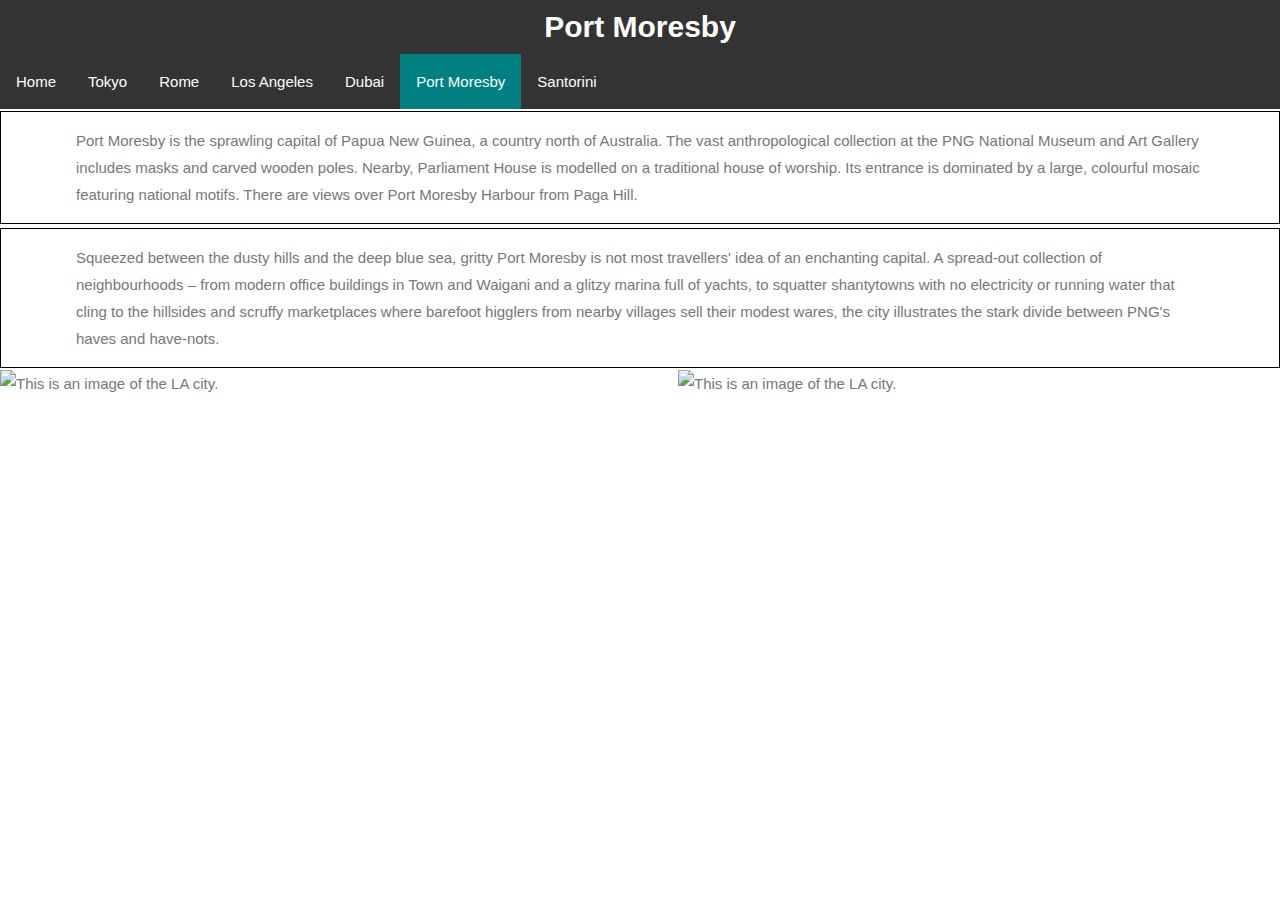
==== moresby.html @ bdae8d95 "Add files via upload" ====
<!DOCTYPE HTML>
<html>
<head>
<script src="http://use.edgefonts.net/comfortaa.js"></script><script src="http://use.edgefonts.net/comfortaa.js"></script>
<title>Port Moresby - World Travel</title>
<link rel="stylesheet" type="text/css" href="style.css">
</head>
<body>
<h1>Port Moresby</h1>
<ul id="navbar">
  <li id="navpage"><a href="index.html">Home</a></li>
  <li id="navpage"><a href="tokyo.html">Tokyo</a></li>
  <li id="navpage"><a href="rome.html">Rome</a></li>
  <li id="navpage"><a href="la.html">Los Angeles</a></li>
  <li id="navpage"><a href="dubai.html">Dubai</a></li>
  <li id="navpage"><a class ="active" href="#moresby">Port Moresby</a></li>
  <li id="navpage"><a href="santorini.html">Santorini</a></li>
</ul>
<p id = "panel1">Port Moresby is the sprawling capital of Papua New Guinea, a country north of Australia. The vast anthropological collection at the PNG National Museum and Art Gallery includes masks and carved wooden poles. Nearby, Parliament House is modelled on a traditional house of worship. Its entrance is dominated by a large, colourful mosaic featuring national motifs. There are views over Port Moresby Harbour from Paga Hill.</p>
<p id = "panel1">Squeezed between the dusty hills and the deep blue sea, gritty Port Moresby is not most travellers' idea of an enchanting capital. A spread-out collection of neighbourhoods – from modern office buildings in Town and Waigani and a glitzy marina full of yachts, to squatter shantytowns with no electricity or running water that cling to the hillsides and scruffy marketplaces where barefoot higglers from nearby villages sell their modest wares, the city illustrates the stark divide between PNG's haves and have-nots.</p>
<img src="images/la.jpg" alt="This is an image of the LA city." style="width: 602px; height: 343px; padding-bottom: 10px;">
<img src="images/la_city.jpg" alt="This is an image of the LA city." style="width: 602px; height: 343px; float: right; padding-bottom: 10px;">
</html>
---- style.css ----
* {
	margin: 0;
	padding: 0;
	box-sizing: border-box;
}

ul {
    list-style-type: none;
    margin: 0;
    padding: 0;
    overflow: hidden;
    background-color: #333;

}

li {
    float: left;
}

li a {
    display: block;
    color: white;
    text-align: center;
    padding: 14px 16px;
    text-decoration: none;
	font-family: comfortaa, sans-serif;
}

li a:hover {
    background-color: #111;
	font-family: comfortaa, sans-serif;
}
.active {
    background-color: #008080;
}

img {
	width: 300px;
	height: auto;
	margin: auto;
	float: left;
	padding-right: 10px;
}
h1 {
	color: white;
	text-align: center;
	background-color: #333;
	font-family: comfortaa, sans-serif;
	}
ins {
	color: white;
	text-align: center;
	background-color: #333;
	font-family: comfortaa, sans-serif;
	}
table, th, td {
	border: 4px solid black;
	font-family: comfortaa, sans-serif;
	padding: 10px
}
#panel {
	background-color: white;
	width: 100%;
	float: left;
	margin-bottom: 200px;
	padding: 6px;
	border: solid, black, 1px;
	font-family: comfortaa, sans-serif;
}
 #pback {
    line-height: 205px;
 }

.bgimg-1, .bgimg-2, .bgimg-3, .bgimg-4, .bgimg-5, .bgimg-6 {
  position: relative;
  opacity: 0.65;
  background-attachment: fixed;
  background-position: center;
  background-repeat: no-repeat;
  background-size: cover;

}

.bgimg-1 {
	background-image: url("images/tokyo.jpg");
	min-height: 50%
}
.bgimg-2 {
	background-image: url("images/rome.jpg");
	min-height: 50%
}
.bgimg-3 {
	background-image: url("images/LA.jpg");
	min-height: 50%
}
.bgimg-4 {
	background-image: url("images/uae.jpg");
	min-height: 50%
}
	.bgimg-5 {
	background-image: url("images/portmoresby.jpg");
	min-height: 50%
}
.bgimg-6 {
	background-image: url("images/santorini.jpg");
	min-height: 50%
}
body, html {
  height: 100%;
  margin: 0;
  font: 400 15px/1.8 "Lato", sans-serif;
  color: #777;
}
.caption {
  position: absolute;
  left: 0;
  top: 50%;
  width: 100%;
  text-align: center;
  color: #000;
}

.caption span.border {
  background-color: #111;
  color: #fff;
  padding: 18px;
  font-size: 25px;
  letter-spacing: 10px;
}
#panel1 {
	background-color: rgba(255, 255, 255, 0.8);
	width: 100%;
	float: left;
	margin-top: 2px;
	margin-bottom: 2px;
	padding-left: 75px;
	padding-right: 75px;
	padding-top: 15px;
	padding-bottom: 15px;
	border: solid, black, 1px;
	font-family: comfortaa, sans-serif;
}
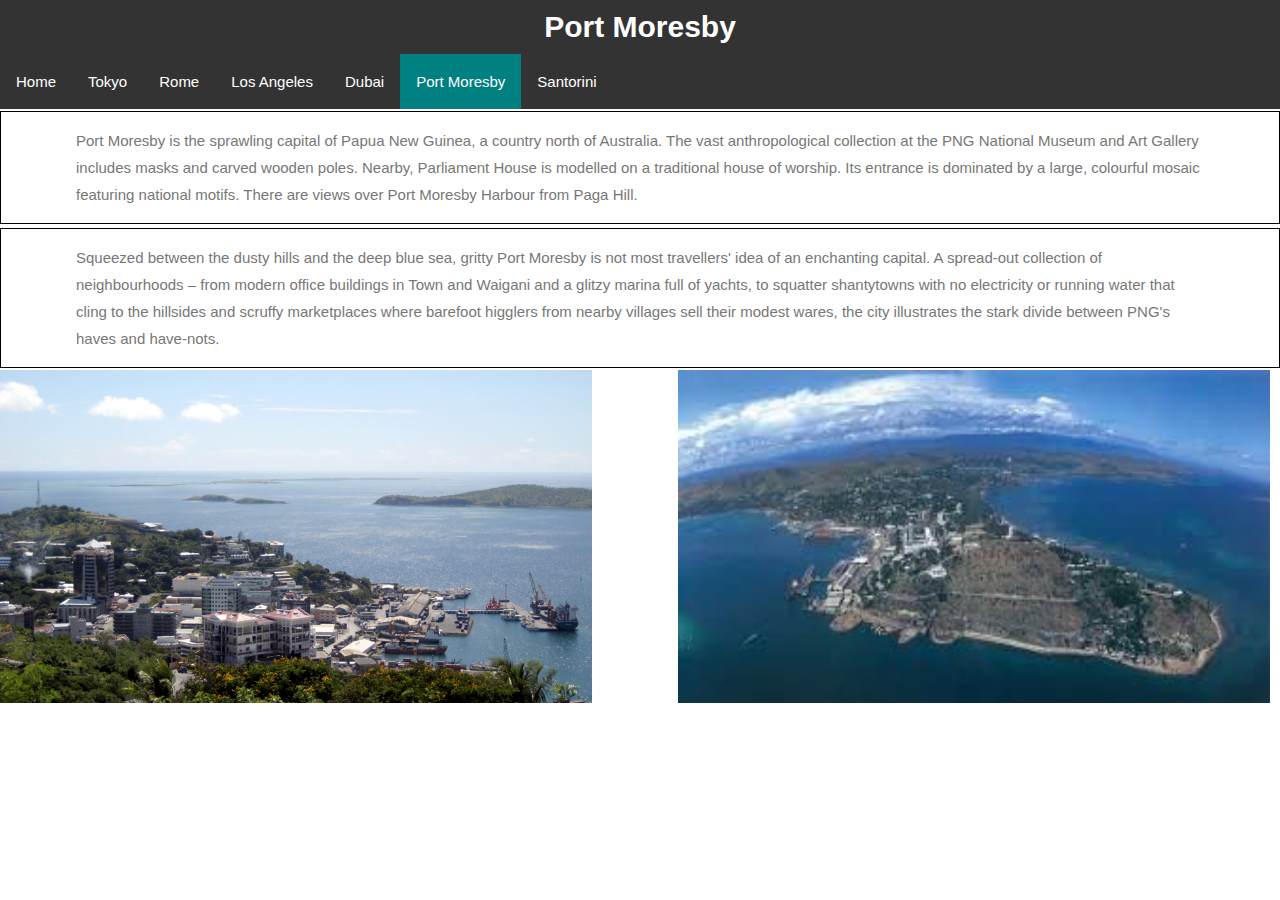
==== commit e158cf1f: "Update moresby.html" ====
--- a/moresby.html
+++ b/moresby.html
@@ -18,6 +18,6 @@
 </ul>
 <p id = "panel1">Port Moresby is the sprawling capital of Papua New Guinea, a country north of Australia. The vast anthropological collection at the PNG National Museum and Art Gallery includes masks and carved wooden poles. Nearby, Parliament House is modelled on a traditional house of worship. Its entrance is dominated by a large, colourful mosaic featuring national motifs. There are views over Port Moresby Harbour from Paga Hill.</p>
 <p id = "panel1">Squeezed between the dusty hills and the deep blue sea, gritty Port Moresby is not most travellers' idea of an enchanting capital. A spread-out collection of neighbourhoods – from modern office buildings in Town and Waigani and a glitzy marina full of yachts, to squatter shantytowns with no electricity or running water that cling to the hillsides and scruffy marketplaces where barefoot higglers from nearby villages sell their modest wares, the city illustrates the stark divide between PNG's haves and have-nots.</p>
-<img src="images/la.jpg" alt="This is an image of the LA city." style="width: 602px; height: 343px; padding-bottom: 10px;">
-<img src="images/la_city.jpg" alt="This is an image of the LA city." style="width: 602px; height: 343px; float: right; padding-bottom: 10px;">
+<img src="images/portmoresby1.jpg" alt="This is an image of the LA city." style="width: 602px; height: 343px; padding-bottom: 10px;">
+<img src="images/portmoresby2.jpg" alt="This is an image of the LA city." style="width: 602px; height: 343px; float: right; padding-bottom: 10px;">
 </html>
